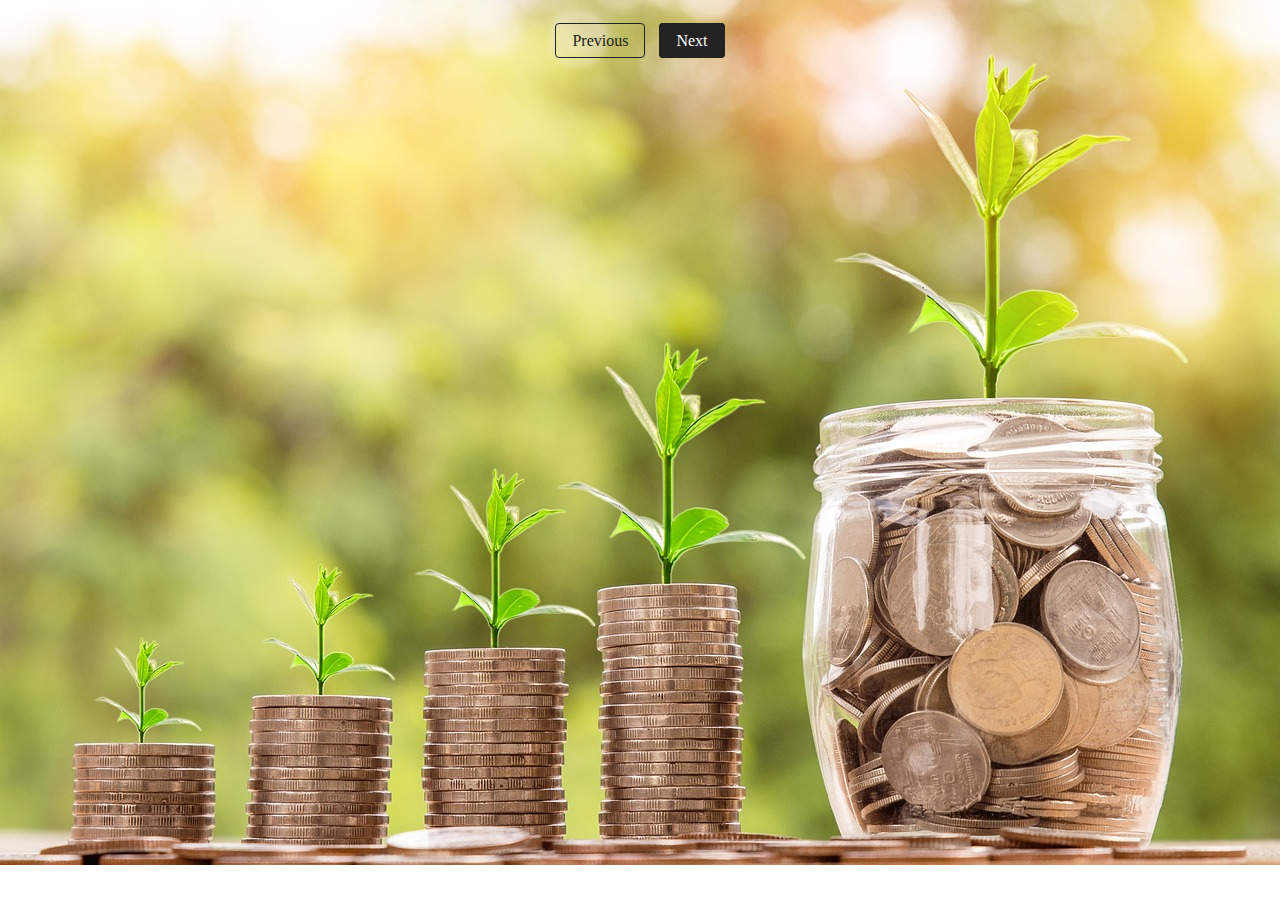
==== doList.html @ 62b8b566 "adding hyperlink" ====
<!DOCTYPE html>
<html lang="en">
<head>
    <meta charset="UTF-8">
    <meta name="viewport" content="width=device-width, initial-scale=1.0">
    <link rel="stylesheet" href="style.css">
    <title>Document</title>
</head>
<body>
    <div class="pagination" id="pagination"> 
        <a href="index.html"  >Previous</a> 
        <a href="doList.html" class="active" >Next</a> 
        
    </div> 
</body>
</html>
---- style.css ----
/* This is the universal styling */

*{
    margin: 0px;
    padding:0px;
}

.section-padding1{
    padding: 40px 40px;
}

/* This is the body styling */

body{
    background-image: url(img/background.jpg);
    background-repeat: no-repeat;
    background-size: cover;
}

#container{
    width: 100%;
    height: 100%;
    display: flex;
    align-items: center;
    justify-content: center;
    
}
#container #expn-form{
    text-align: center;
}
#container #expn-form{
    margin-top:10% ;
    background-color:rgba(0, 0, 0, 0.08);
    height: 400px;
    width: 1000px;
    border-radius: 20px;
}

#expn-form form input {
    font-size: 15px;
    height: 25px;
    margin-right: 20px;
    padding: 7px;
    border: 1px solid transparent;
    border-radius: 4px;
    outline: none;
    width: 18%;
}
#expn-form form select{
    font-size: 15px;
    padding: 7px;
    height: 45px;
    margin-right: 20px;
    padding: 7px;
    border: 1px solid transparent;
    border-radius: 4px;
    outline: none;
    width: 18%;
}

#expn-form form button{
    background-color:  #088178;
    padding: 7px;
    border: 1px solid transparent;
    border-radius: 4px;
    color: #fff;
    width: 10%;
}

#expn-form .total{
    font-size: 30px;
    color: #088178;
}

#expn-form .total strong{
    color: #fff;
}

#expn-form h1{
    font-size: 40px;
    color: #222;
}


/* This the styling for pagination */

.pagination {
    text-align: center;
    margin-top: 2rem;
    
}

.pagination a {
    color: #222;
    padding: 8px 16px;
    text-decoration: none;
    border: 1px solid #222;
    margin: 0 5px;
    border-radius: 4px;
}

.pagination a:hover {
    background-color: #222;
    color: white;
}

.pagination .active {
    background-color: #222;
    color: white;
}
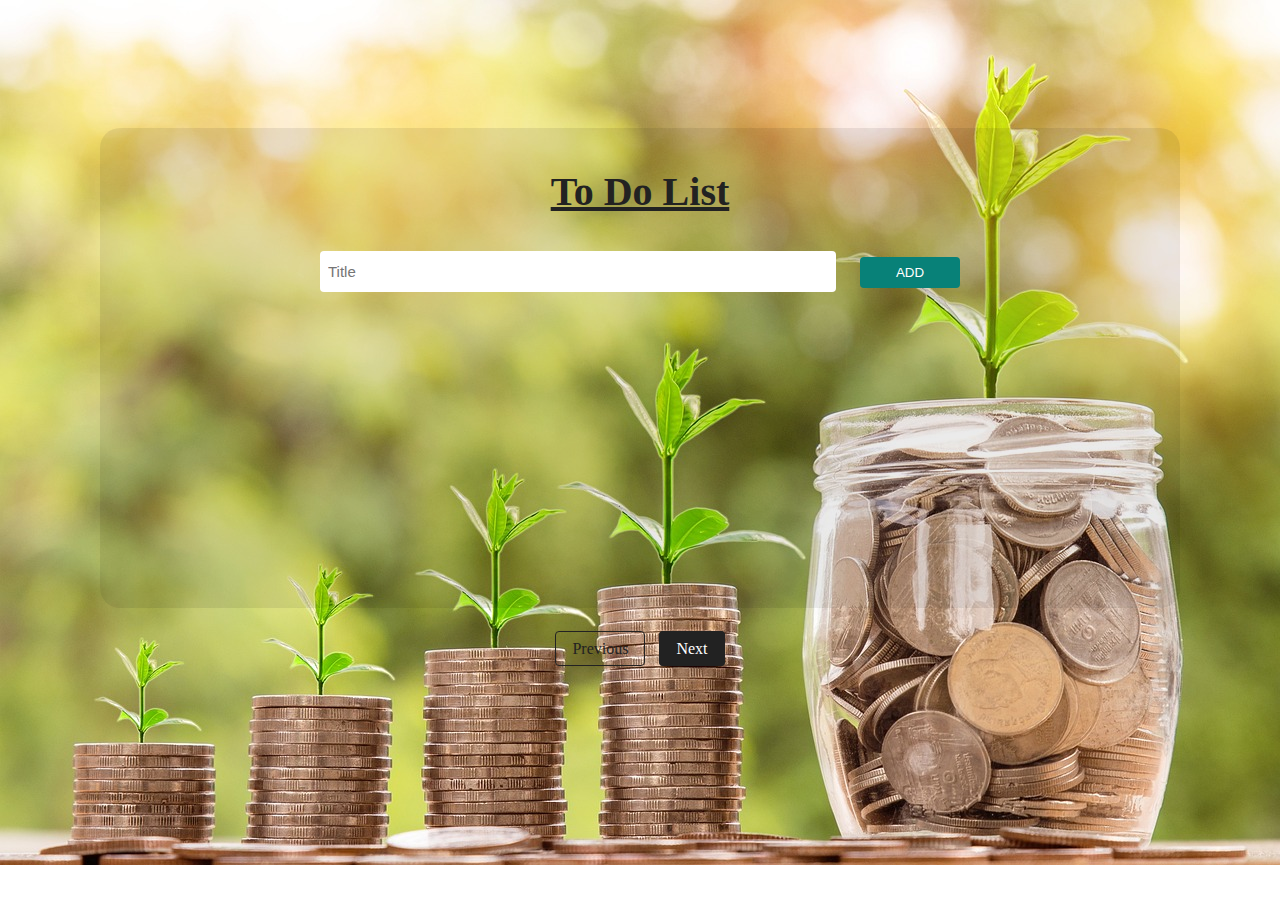
==== commit f6056d61: "adding styling to doList.html" ====
--- a/doList.html
+++ b/doList.html
@@ -7,6 +7,17 @@
     <title>Document</title>
 </head>
 <body>
+
+    <section class="container">
+        <div id="list-container" class="section-padding1">
+            <h1><u>To Do List</u></h1>
+            <br><br>
+            <form action="">
+                <input type="text" placeholder="Title">
+                <button class="normal">ADD</button>
+            </form>
+        </div>
+    </section>
     <div class="pagination" id="pagination"> 
         <a href="index.html"  >Previous</a> 
         <a href="doList.html" class="active" >Next</a> 
--- a/style.css
+++ b/style.css
@@ -9,6 +9,23 @@
     padding: 40px 40px;
 }
 
+.normal{
+    background-color:  #088178;
+    padding: 7px;
+    border: 1px solid transparent;
+    border-radius: 4px;
+    color: #fff;
+    width: 10%;
+}
+
+.container{
+    width: 100%;
+    height: 100%;
+    display: flex;
+    align-items: center;
+    justify-content: center;
+    
+}
 /* This is the body styling */
 
 body{
@@ -17,18 +34,10 @@
     background-size: cover;
 }
 
-#container{
-    width: 100%;
-    height: 100%;
-    display: flex;
-    align-items: center;
-    justify-content: center;
-    
-}
-#container #expn-form{
+
+
+ #expn-form{
     text-align: center;
-}
-#container #expn-form{
     margin-top:10% ;
     background-color:rgba(0, 0, 0, 0.08);
     height: 400px;
@@ -58,14 +67,7 @@
     width: 18%;
 }
 
-#expn-form form button{
-    background-color:  #088178;
-    padding: 7px;
-    border: 1px solid transparent;
-    border-radius: 4px;
-    color: #fff;
-    width: 10%;
-}
+
 
 #expn-form .total{
     font-size: 30px;
@@ -82,6 +84,31 @@
 }
 
 
+/* This is the styling of dolist.html */
+#list-container{
+    text-align: center;
+    margin-top:10% ;
+    background-color:rgba(0, 0, 0, 0.08);
+    height: 400px;
+    width: 1000px;
+    border-radius: 20px;
+}
+
+#list-container input{
+    font-size: 15px;
+    height: 25px;
+    margin-right: 20px;
+    padding: 7px;
+    border: 1px solid transparent;
+    border-radius: 4px;
+    outline: none;
+    width: 50%;
+}
+
+#list-container h1{
+    font-size: 40px;
+    color: #222;
+}
 /* This the styling for pagination */
 
 .pagination {
